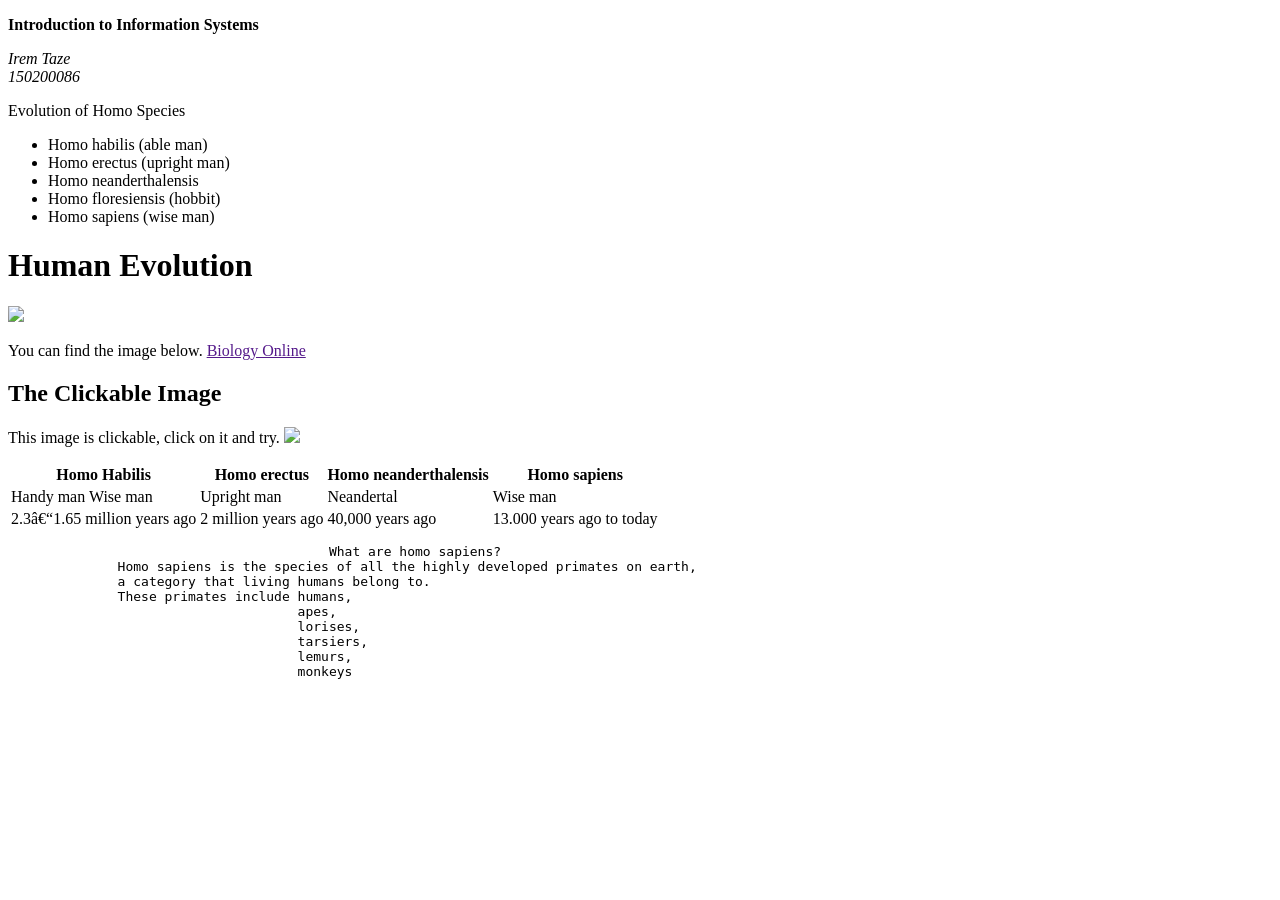
==== index.html @ ecd2dd7b "Update index.html" ====
<!DOCTYPE HTML>
<meta= charset-"utf-8">

<html>
   <head>
      <title>
	     My Web Page
	  </title>
   </head>
   
   <body>
      <p>
	      <strong>
		    Introduction to Information
	        Systems
		  </strong>
      </p>
   	  <p>
	    <em>
	    Irem Taze
		<br>
		150200086
		</em>
	  </p>
	  
	  <p>
	    Evolution of Homo Species
	  </p>
	  <ul>
	    <li>Homo habilis (able man)</li> <li>Homo erectus (upright man)</li><li>Homo neanderthalensis</li><li>Homo floresiensis (hobbit)</li><li> Homo sapiens (wise man)</li>
	
	  </ul>
	  <h1> <strong> Human Evolution </strong> </h1>
	  
	  <p> <img src="evolution-diagram.png"> </p>
	  <p> You can find the image below.
	    <a href "https://www.biologyonline.com/dictionary/homo-sapiens-sapiens">
		   Biology Online
		   </a>
	</p>
	  <h2> <strong> The Clickable Image </strong></h2>
     <p> This image is clickable, click on it and try.
       <a href="https://www.biologyonline.com/dictionary/homo-sapiens-sapiens">
	       <img src="evolution-diagram.png"> </p>
        </a>
		</p>
		
		<table>
		    <tr>
			    <th> Homo Habilis </th>
		            <th> Homo erectus </th>
			    <th> Homo neanderthalensis </th>
			    <th> Homo sapiens </th>
			</tr>
           <tr>
             <td> Handy man Wise man</td>
              <td> Upright man</td>
              <td> Neandertal</td>
              <td> Wise man</td>
         </tr>
         <tr>
            <td> 2.3–1.65 million years ago</td>
            <td> 2 million years ago</td>
            <td> 40,000 years ago</td>
            <td> 13.000 years ago to today</td>
         </tr>			
		</table>
		
		<pre>
		                         What are homo sapiens?
              Homo sapiens is the species of all the highly developed primates on earth,
              a category that living humans belong to.
              These primates include humans,
                                     apes,
                                     lorises,
                                     tarsiers,
                                     lemurs,
                                     monkeys
      </pre>
     		
	  
   
   </body>

</html>
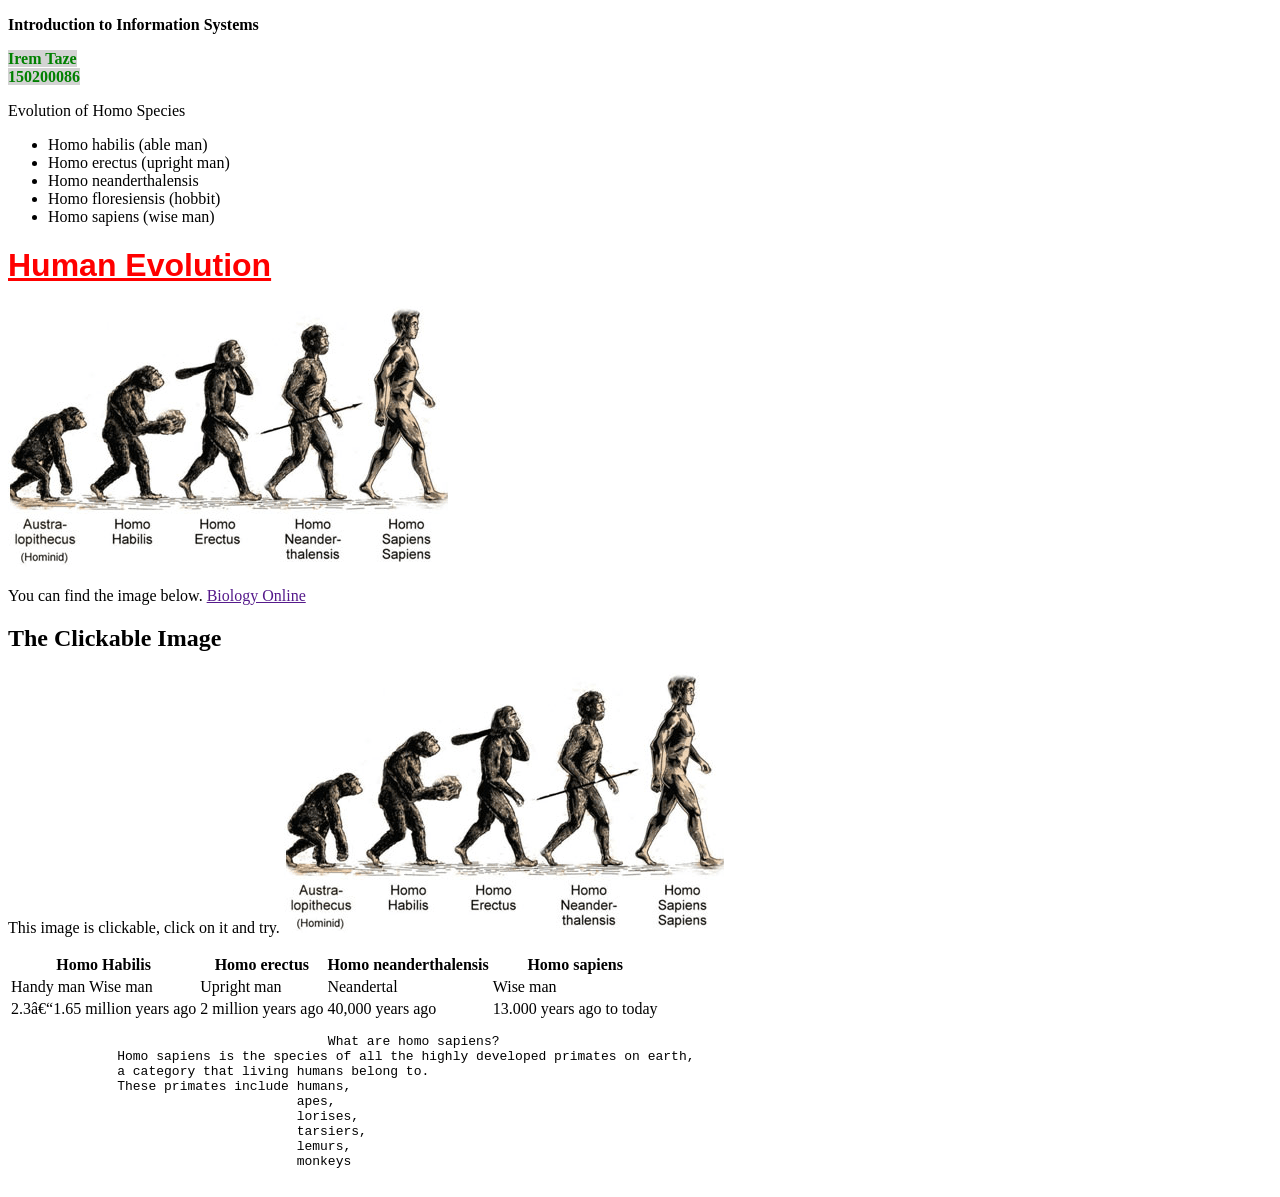
==== commit 942d4bef: "I added CSS rules to the HEAD" ====
--- a/index.html
+++ b/index.html
@@ -6,6 +6,20 @@
       <title>
 	     My Web Page
 	  </title>
+	   <style type="text/css">
+		   h1    {
+			   font-size: 24pt;
+			   color: red;
+			   text-decoration: underline;
+			   font-family: tahoma, helvetica, sans-serif;
+		         }
+		   em    {
+			   font-style: normal;
+			   color: green;
+			   background-color: lightgrey;
+			   font-weight: bold;
+		         }  
+	   </style>
    </head>
    
    <body>
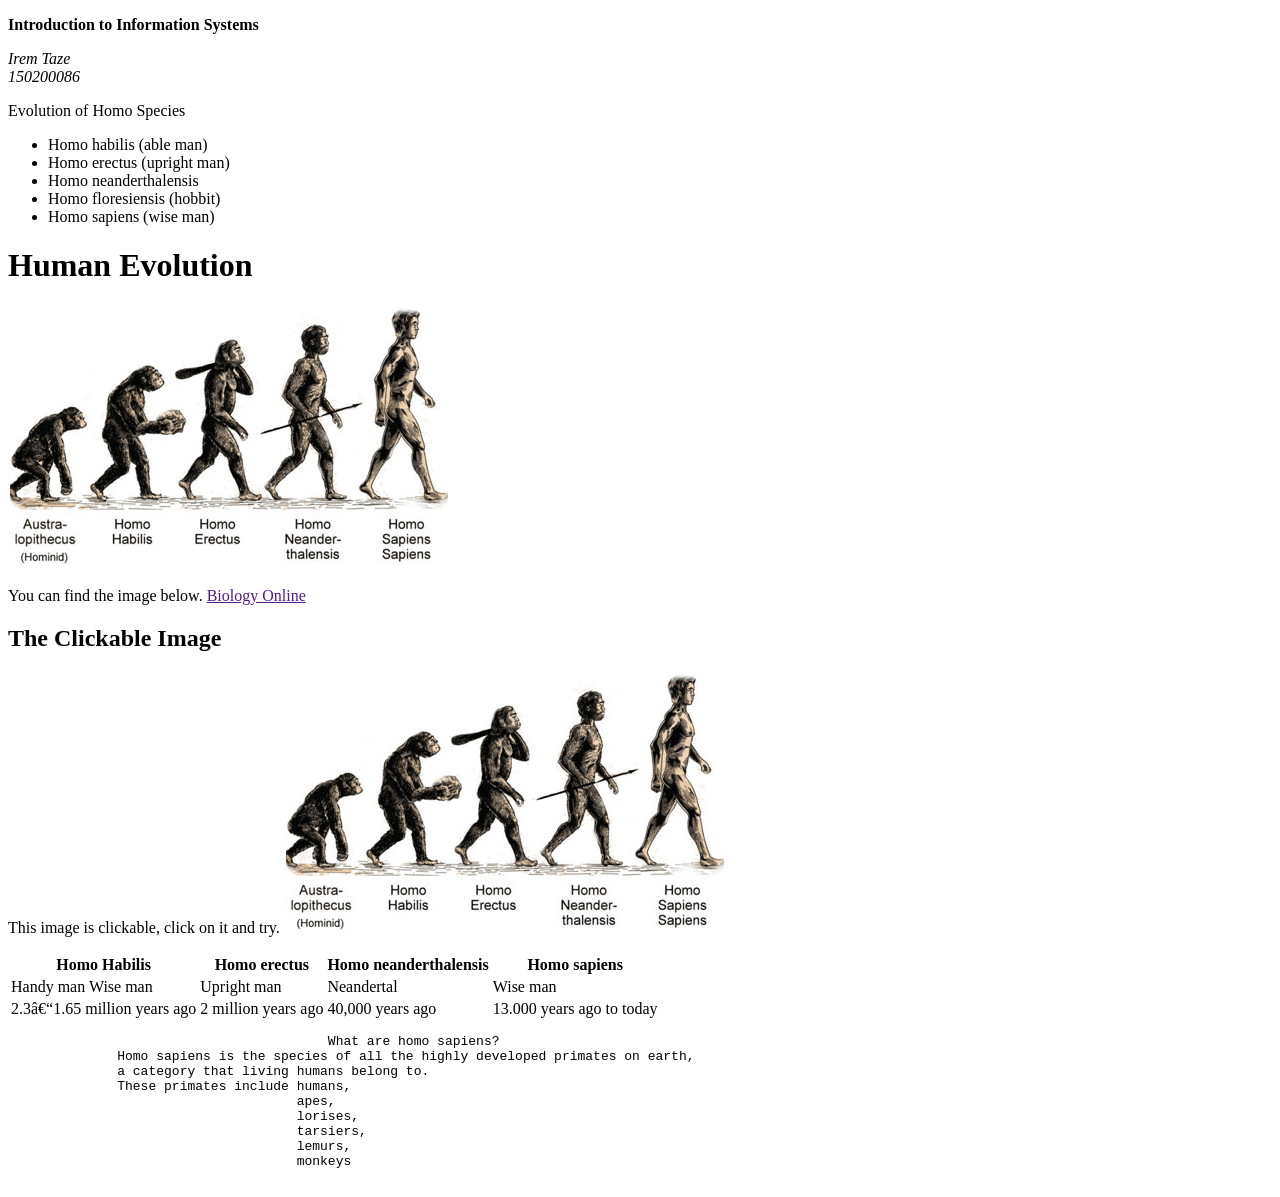
==== commit fab3b7a8: "I added a link element to the HEAD" ====
--- a/index.html
+++ b/index.html
@@ -6,20 +6,8 @@
       <title>
 	     My Web Page
 	  </title>
-	   <style type="text/css">
-		   h1    {
-			   font-size: 24pt;
-			   color: red;
-			   text-decoration: underline;
-			   font-family: tahoma, helvetica, sans-serif;
-		         }
-		   em    {
-			   font-style: normal;
-			   color: green;
-			   background-color: lightgrey;
-			   font-weight: bold;
-		         }  
-	   </style>
+	  
+	   <link rel="stylesheet" type="text/css" href="15_11_2021css"/>
    </head>
    
    <body>
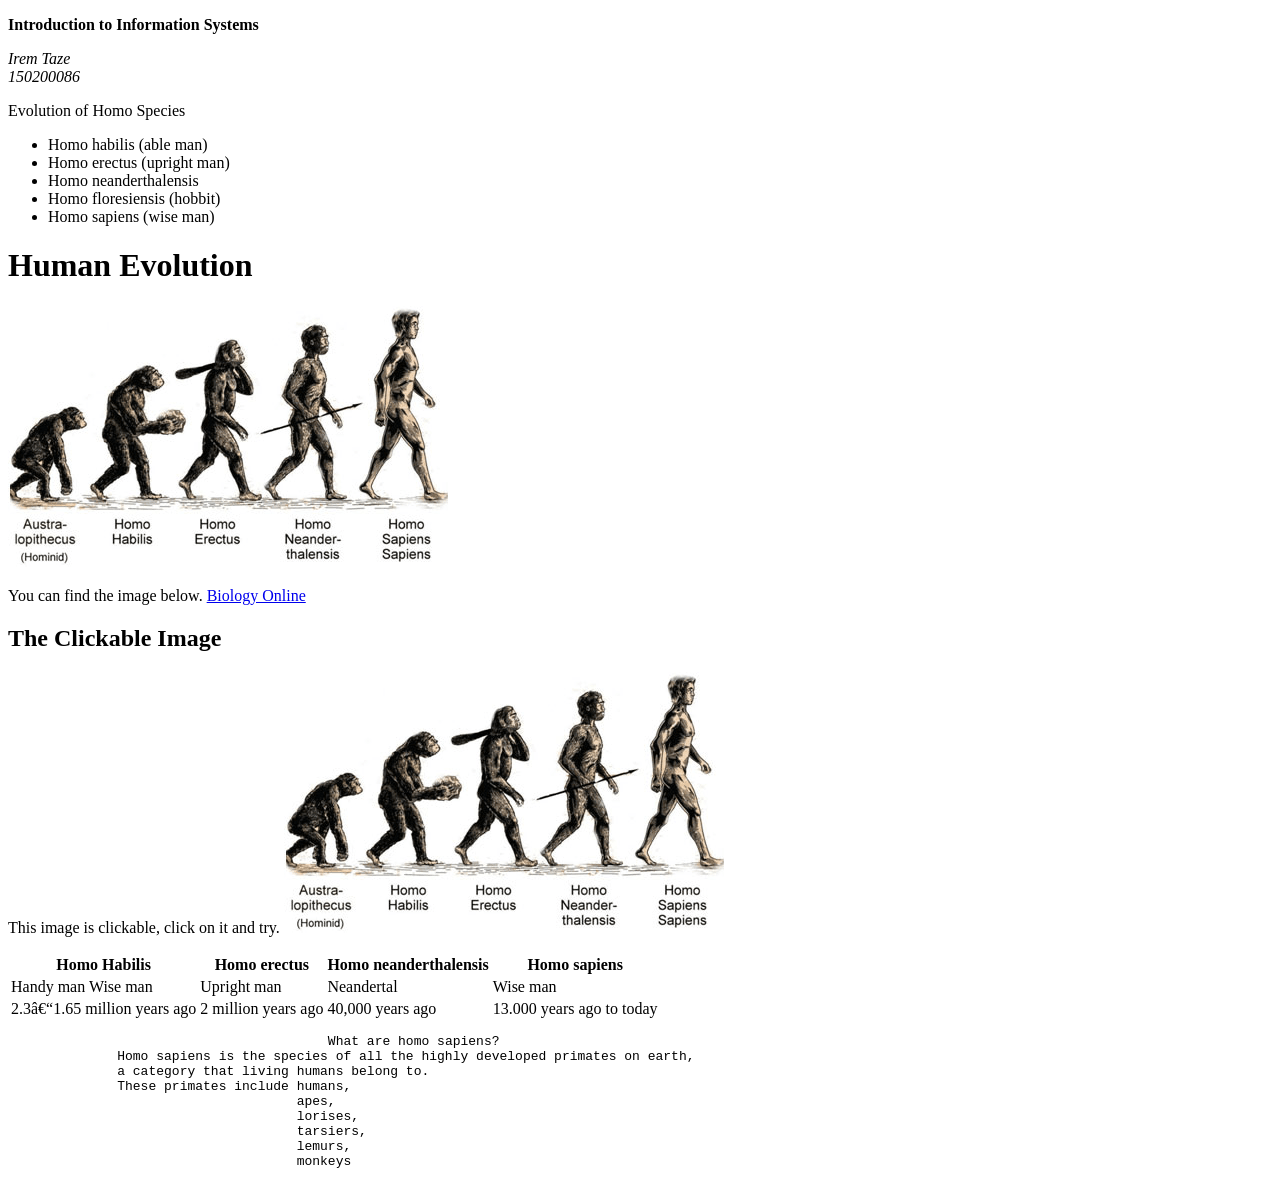
==== commit ec5d4418: "Update index.html" ====
--- a/index.html
+++ b/index.html
@@ -36,7 +36,7 @@
 	  
 	  <p> <img src="evolution-diagram.png"> </p>
 	  <p> You can find the image below.
-	    <a href "https://www.biologyonline.com/dictionary/homo-sapiens-sapiens">
+	    <a href= "https://www.biologyonline.com/dictionary/homo-sapiens-sapiens">
 		   Biology Online
 		   </a>
 	</p>
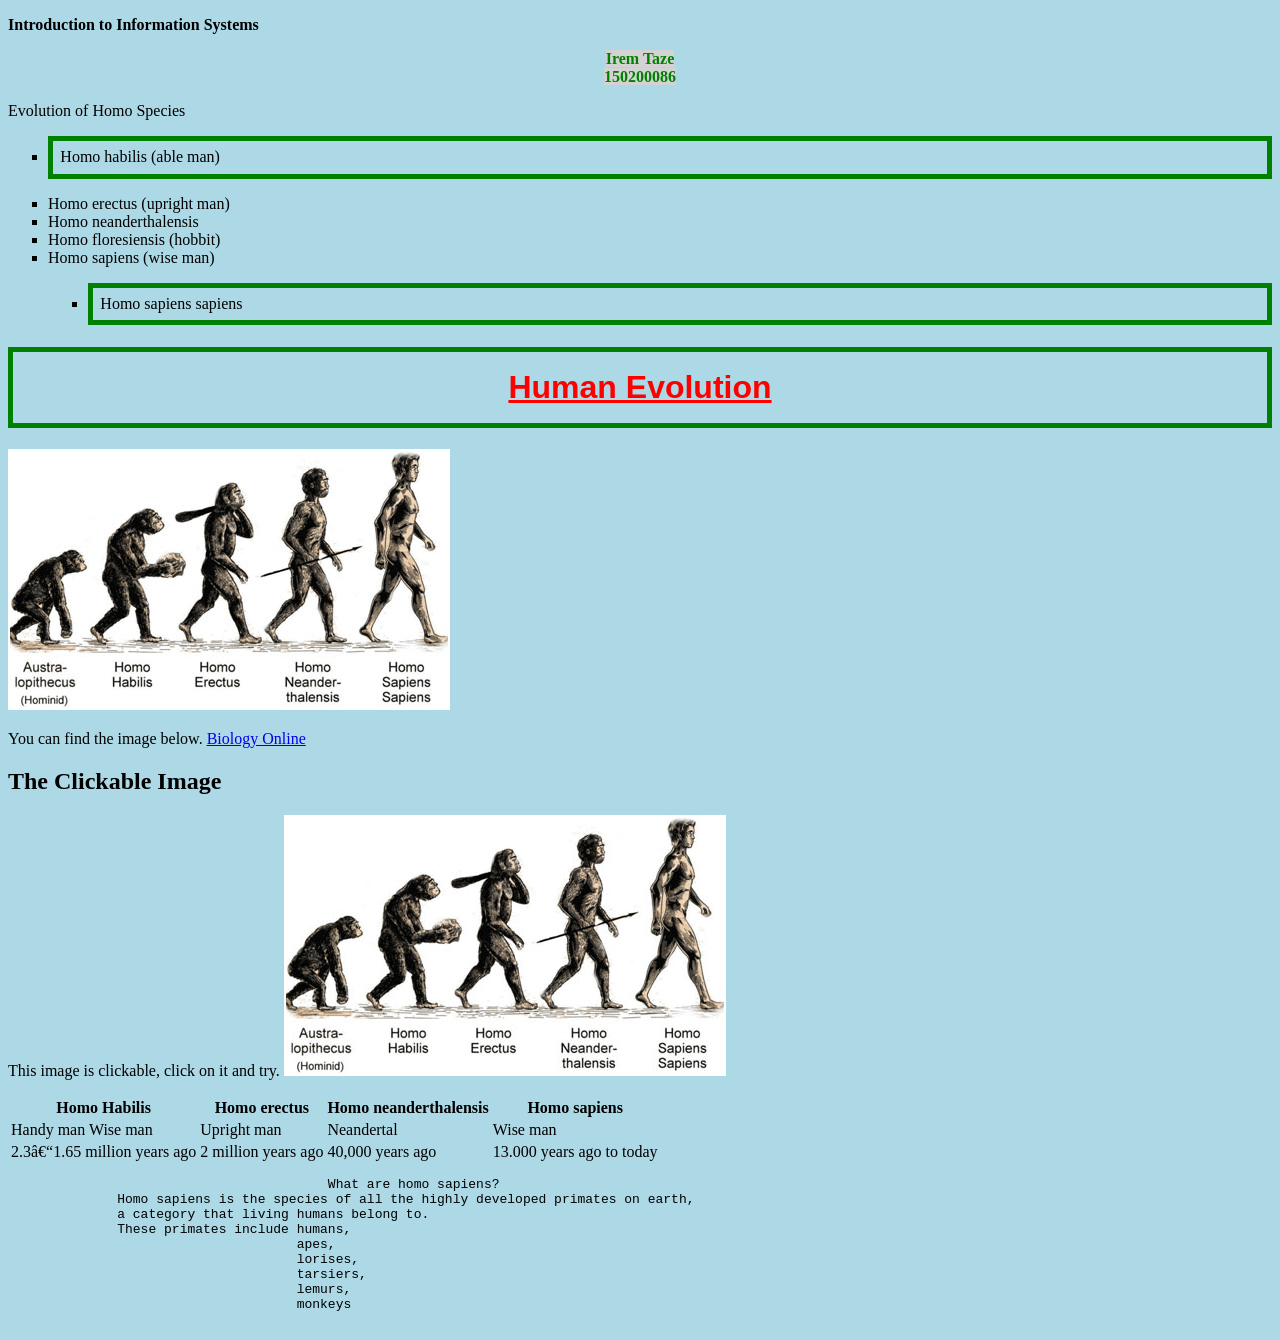
==== commit 65f11849: "Update index.html" ====
--- a/index.html
+++ b/index.html
@@ -7,17 +7,26 @@
 	     My Web Page
 	  </title>
 	  
-	   <link rel="stylesheet" type="text/css" href="15_11_2021css"/>
+	   <link rel="stylesheet" type="text/css" href="15_11_2021.css"/>
    </head>
    
-   <body>
+   <body onload="welcomeFunction() ; "document.body.style.backgroundColor='pink'"
+	 onresize="document.body.style.backgroundColor='lightblue'"
+	 onkeydown="document.body.style.backgroundColor='white'"
+	 onkeyup="document.body.style.backgroundColor='lightyellow'">
+	<script>
+		function welcomeFunction {
+		alert("Welcome!") ; 
+		}
+				</script>
+	
       <p>
 	      <strong>
 		    Introduction to Information
 	        Systems
 		  </strong>
       </p>
-   	  <p>
+   	  <p class= "centered" onmouseover="document.querySelector('.centered').style.font='bold 20pt arial,serif'">
 	    <em>
 	    Irem Taze
 		<br>
@@ -28,11 +37,17 @@
 	  <p>
 	    Evolution of Homo Species
 	  </p>
-	  <ul>
+	  <ul id="unorderedL" onmouseover="document.getElementById('unorderedL').style.backgroundColor='purple'">
 	    <li>Homo habilis (able man)</li> <li>Homo erectus (upright man)</li><li>Homo neanderthalensis</li><li>Homo floresiensis (hobbit)</li><li> Homo sapiens (wise man)</li>
+														<ul id="insideUL">
+																 <li> Homo sapiens sapiens </li>
+																 </ul>
 	
 	  </ul>
-	  <h1> <strong> Human Evolution </strong> </h1>
+	  <h1 onmouseover="style.color='orange' ;
+			   style.backgroundColor='lightgreen'"
+	      onmouseout="style.color='red' ;
+			  style.backgroundColor='white'"> <strong> Human Evolution </strong> </h1>
 	  
 	  <p> <img src="evolution-diagram.png"> </p>
 	  <p> You can find the image below.
@@ -43,7 +58,7 @@
 	  <h2> <strong> The Clickable Image </strong></h2>
      <p> This image is clickable, click on it and try.
        <a href="https://www.biologyonline.com/dictionary/homo-sapiens-sapiens">
-	       <img src="evolution-diagram.png"> </p>
+	       <img id="myImg" alt="Evolution diagram" onclick="alert(document.getElementById('myImg').alt" src="evolution-diagram.png"> </p>
         </a>
 		</p>
 		
--- a/15_11_2021.css
+++ b/15_11_2021.css
@@ -0,0 +1,32 @@
+ h1    {       text-align: center;
+               border: thick solid green;
+               text-decoration: none;
+               padding: 1ex;
+               width: %50;
+			   font-size: 24pt;
+			   color: red;
+			   text-decoration: underline;
+			   font-family: tahoma, helvetica, sans-serif;
+		         }
+		   em    {
+			   font-style: normal;
+			   color: green;
+			   background-color: lightgrey;
+			   font-weight: bold;
+		         }  
+			 ul { list-style-type: square;
+              }
+              a:hover {
+                  text-decoration: none;
+                   }
+              li:first-child {
+                  border: thick solid green; 
+                  margin-bottom: 1em;
+                  margin-top: 1em;
+                  padding: 1ex;
+                  width: %40;
+              }
+              p.centered { 
+                  text-align: center;
+                  width: %50;
+              }
